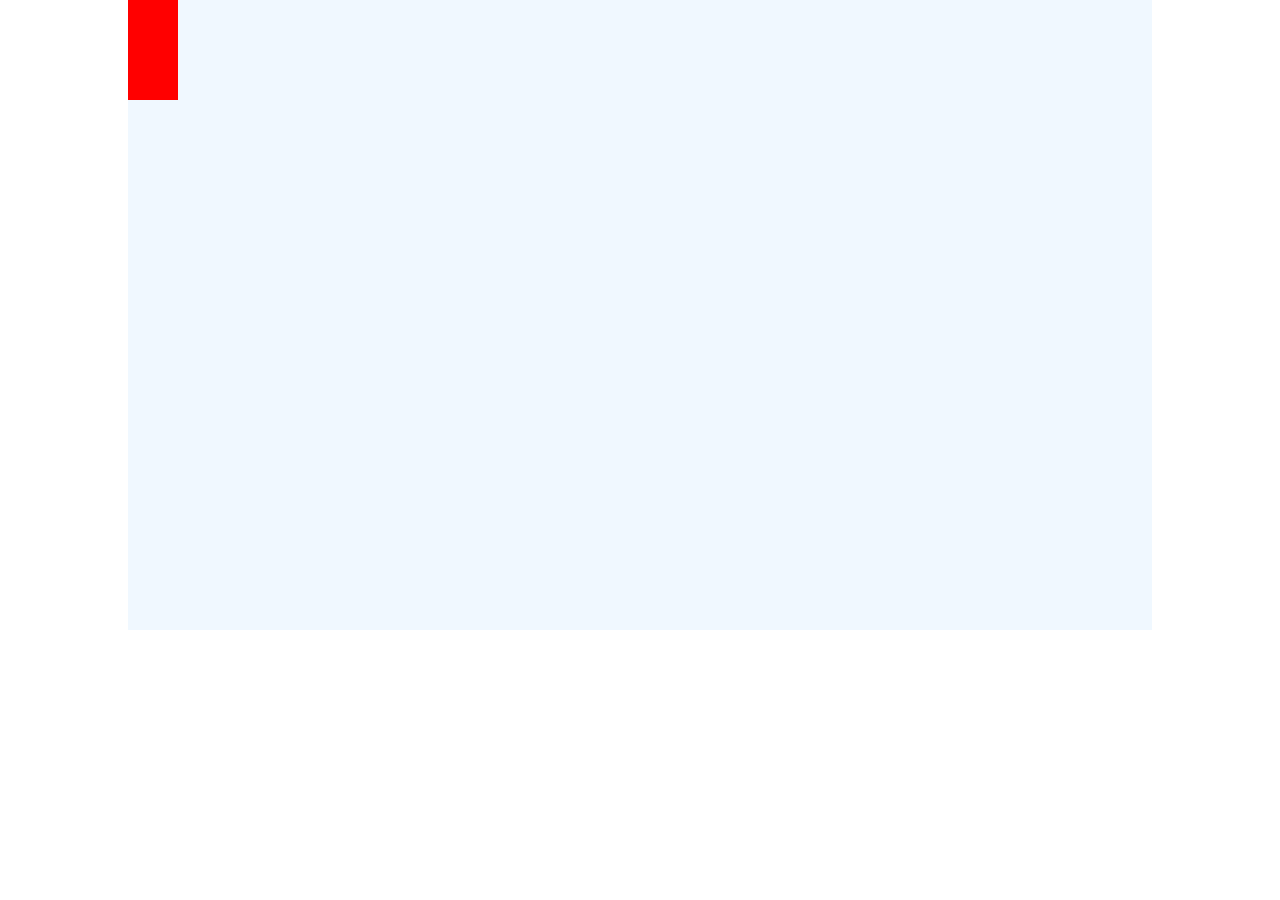
==== bersek/index.html @ f67c8bcf "frist commit" ====
<!DOCTYPE html>
<html lang="en">
<head>
    <meta charset="UTF-8">
    <meta http-equiv="X-UA-Compatible" content="IE=edge">
    <meta name="viewport" content="width=device-width, initial-scale=1.0">
    <title>Document</title>
    <link rel="stylesheet" href="style.css">
</head>
<body>
    <div class="boxes">
    <div class="box1"></div>
    <div class="box2"></div>

    </div>
</body>
</html>
---- bersek/style.css ----
* {
  box-sizing: border-box;
  margin: 0;
  padding: 0;
}

.boxes {
  width: 80%;
  height: 70vh;
  margin: auto;
  background-color: aliceblue;
  position: relative;
}

@keyframes ulvi {
  0% {
    top: 0;
    left: 0;
    background-color: blue;
  }
  25% {
    top: 0;
    left: 150px;
    transform: rotate(90deg);
    background-color: red;
  }
  50% {
    top: 200px;
    left: 150px;
    transform: rotate(180deg);
    background-color: green;
  }
  75% {
    top: 200px;
    left: 0;
    transform: rotate(270deg);
    background-color: yellow;
  }
  100% {
    top: 0;
    left: 0;
    transform: rotate(360deg);
    background-color: blue;
  }
}
@keyframes asadzade {
  0% {
    top: 200px;
    left: 150px;
    background-color: blue;
  }
  25% {
    top: 200px;
    left: 0;
    transform: rotate(90deg);
    background-color: red;
  }
  50% {
    top: 0;
    left: 0;
    transform: rotate(180deg);
    background-color: green;
  }
  75% {
    top: 0;
    left: 150px;
    transform: rotate(270deg);
    background-color: yellow;
  }
  100% {
    top: 200px;
    left: 150px;
    transform: rotate(360deg);
    background-color: blue;
  }
}
.box1 {
  width: 50px;
  height: 50px;
  background-color: red;
  animation: ulvi 3s infinite;
  position: relative;
}

.box2 {
  width: 50px;
  height: 50px;
  background-color: red;
  animation: asadzade 3s infinite;
  position: absolute;
}/*# sourceMappingURL=style.css.map */
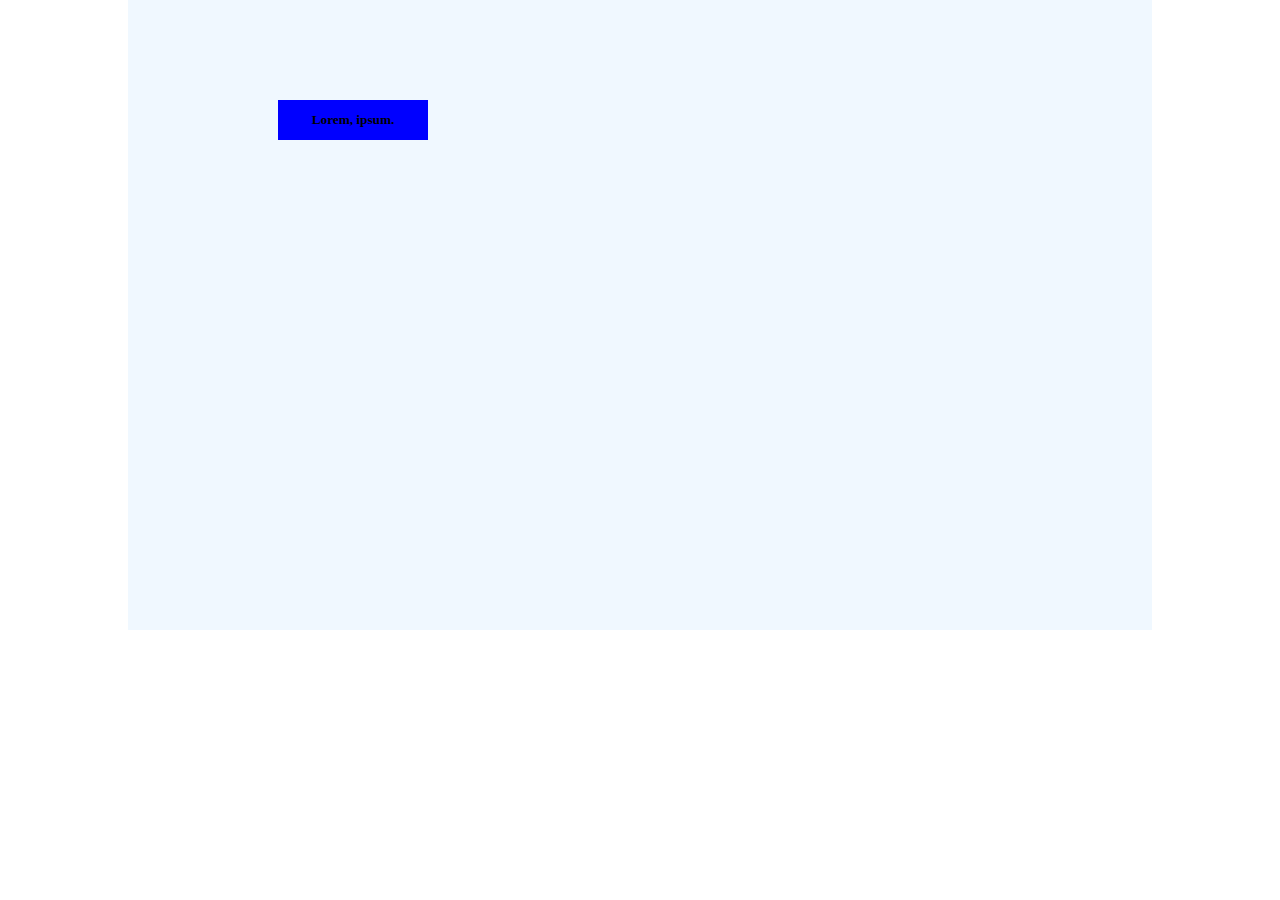
==== commit 1e7ce9b3: "frist commit" ====
--- a/bersek/index.html
+++ b/bersek/index.html
@@ -6,12 +6,18 @@
     <meta name="viewport" content="width=device-width, initial-scale=1.0">
     <title>Document</title>
     <link rel="stylesheet" href="style.css">
+
+    <link
+    rel="stylesheet"
+    href="https://cdnjs.cloudflare.com/ajax/libs/animate.css/4.1.1/animate.min.css"
+  />
 </head>
 <body>
     <div class="boxes">
-    <div class="box1"></div>
-    <div class="box2"></div>
-
+    <div class="box"></div>
+    <div class="box3"><h5>Lorem, ipsum.</h5></div>
+   
+    <div class="box animate__animated animate__backInLeft 	animate__slow	2s"></div>
     </div>
 </body>
 </html>--- a/bersek/style.css
+++ b/bersek/style.css
@@ -88,4 +88,45 @@
   background-color: red;
   animation: asadzade 3s infinite;
   position: absolute;
+}
+
+.box3 {
+  position: relative;
+  top: 100px;
+  left: 150px;
+  width: 150px;
+  height: 40px;
+  display: flex;
+  justify-content: center;
+  align-items: center;
+  background-color: blue;
+}
+.box3:hover::before {
+  width: 50%;
+}
+.box3:hover::after {
+  width: 50%;
+}
+.box3 h5 {
+  z-index: 999;
+}
+.box3::before {
+  content: "";
+  position: absolute;
+  width: 0;
+  height: 100%;
+  top: 0;
+  left: 0;
+  background-color: red;
+  transition: 0.5s;
+}
+.box3::after {
+  content: "";
+  position: absolute;
+  width: 0;
+  height: 100%;
+  top: 0;
+  right: 0;
+  background-color: red;
+  transition: 0.5s;
 }/*# sourceMappingURL=style.css.map */